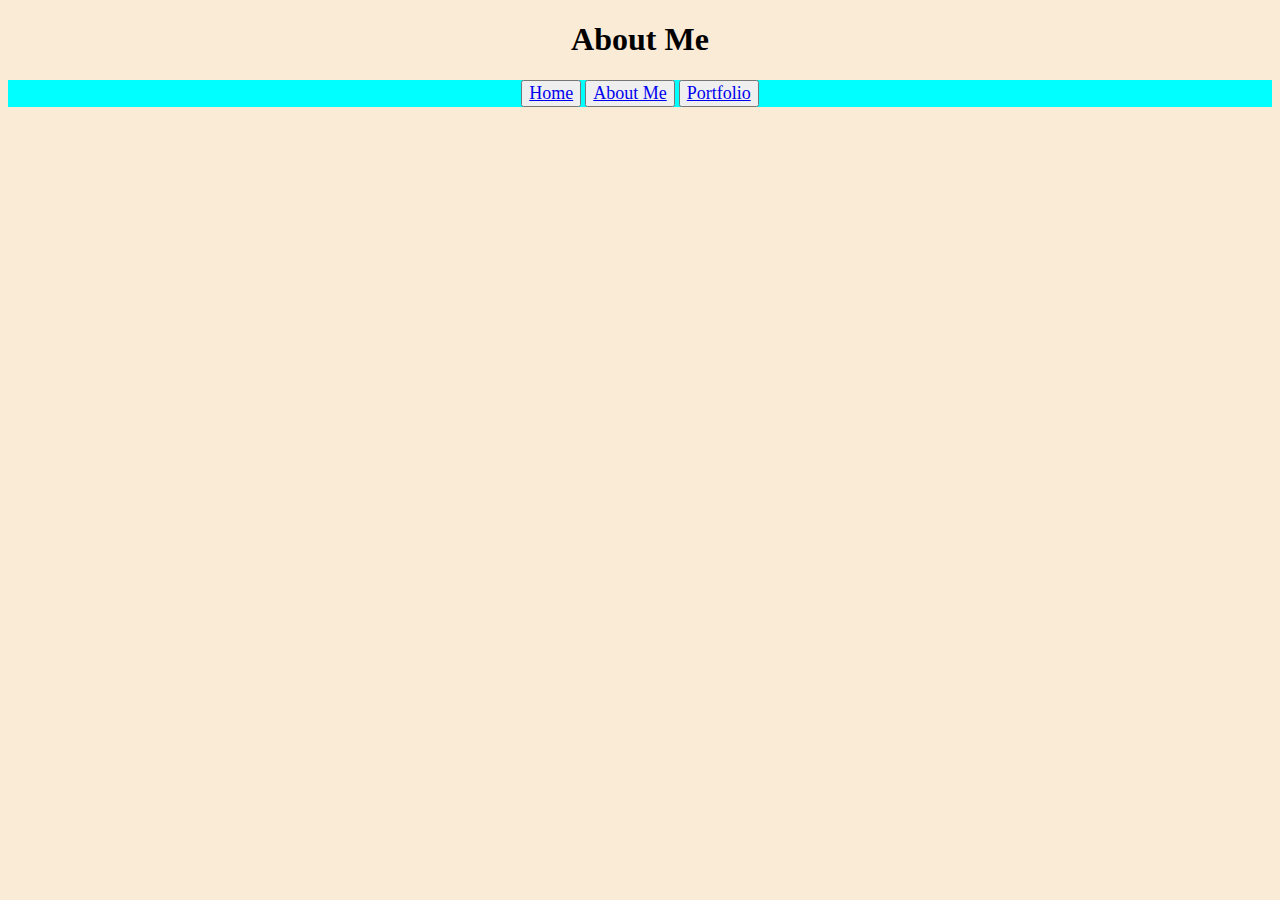
==== aboutme.html @ 5bef39b5 "Implemented HTML with buttons and some CSS" ====
<!DOCTYPE html>
<html lang="en">
<head>
    <meta charset="UTF-8">
    <meta name="viewport" content="width=device-width, initial-scale=1.0">
    <title>Document</title>
    <link rel="stylesheet" href="style.css">
</head>
<body>
    <header>
        <h1>About Me</h1>
    </header>

    <nav class="navbar">
        <button class="navButton homeButton">
            <a href="index.html">Home</a>
        </button>

        <button class="navButton aboutMeButton">
            <a href="aboutme.html">About Me</a>
        </button>

        <button class="navButton portfolioButton">
            <a href="portfolio.html">Portfolio</a>
            </button>
    </nav>

    <section>
        <p>

        </p>
    </section>
</body>
</html>
---- style.css ----
header h1 {
    flex: content;
    text-align: center;
    font-family: cursive;
}
body {
    background-color: antiquewhite;
}

.navbar {
    flex: content;
    flex-wrap: nowrap;
    text-align: center;
    background-color: aqua;
    
}

.homeButton {
    font-size: large;
    font-family: cursive;
}

.aboutMeButton {
    font-size: large;
    font-family: cursive;
}

.portfolioButton {
    font-size: large;
    font-family: cursive;
}
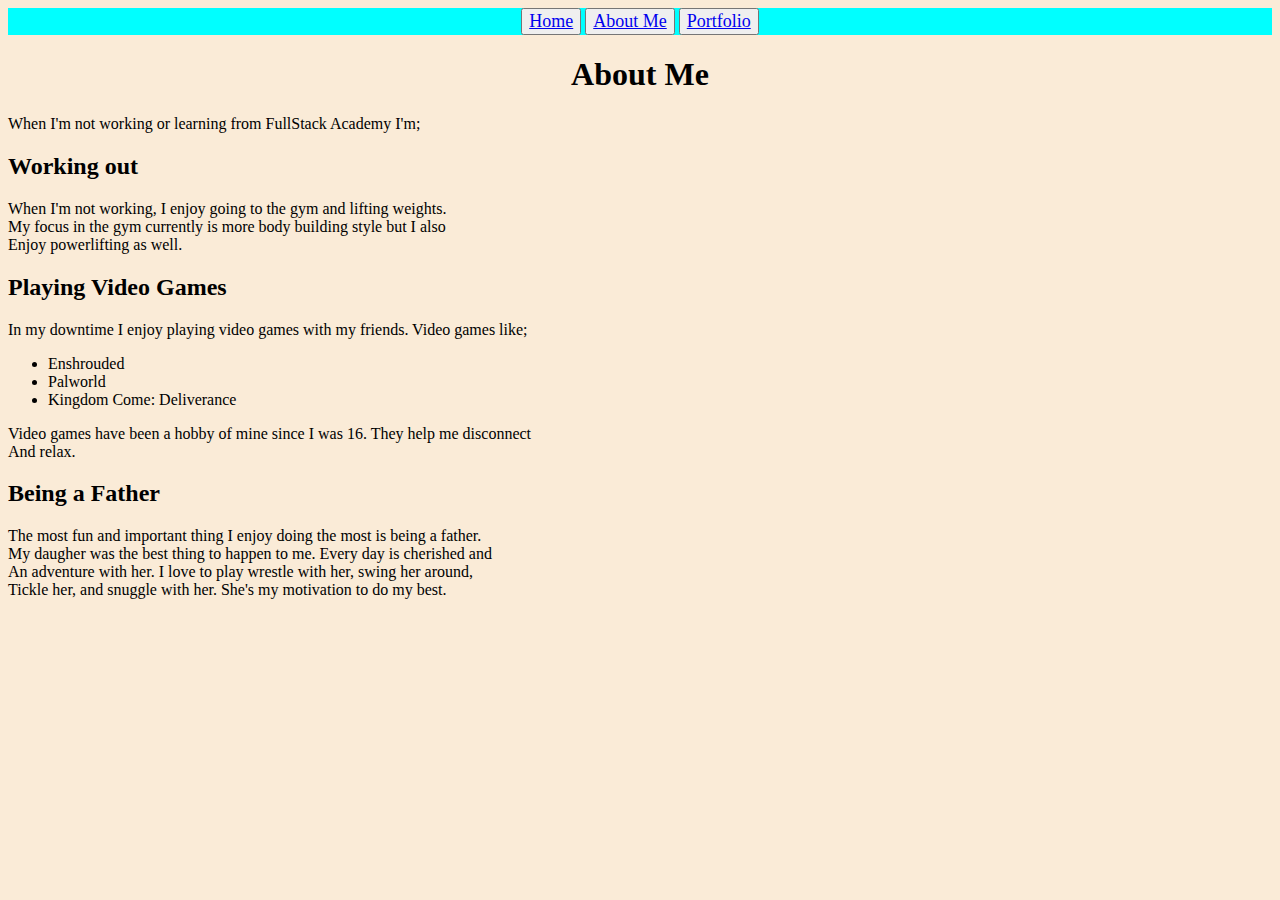
==== commit 064ad95b: "Added more html and some css. Put the navbar at the top instead of the header" ====
--- a/aboutme.html
+++ b/aboutme.html
@@ -7,10 +7,6 @@
     <link rel="stylesheet" href="style.css">
 </head>
 <body>
-    <header>
-        <h1>About Me</h1>
-    </header>
-
     <nav class="navbar">
         <button class="navButton homeButton">
             <a href="index.html">Home</a>
@@ -25,9 +21,43 @@
             </button>
     </nav>
 
+    <header>
+        <h1>About Me</h1>
+        <p>
+            When I'm not working or learning from FullStack Academy I'm;
+        </p>
+    </header>
+
     <section>
+        <h2 id="workOut">Working out</h2>
         <p>
+          When I'm not working, I enjoy going to the gym and lifting weights.<br>
+          My focus in the gym currently is more body building style but I also<br>
+          Enjoy powerlifting as well.
+        </p>
+    </section>
+    
+    <section>
+        <h2>Playing Video Games</h2>
+        <p>
+            In my downtime I enjoy playing video games with my friends. Video games like;<br>
+            <ul>
+                <li>Enshrouded</li>
+                <li>Palworld</li>
+                <li>Kingdom Come: Deliverance</li>
+            </ul>
+            Video games have been a hobby of mine since I was 16. They help me disconnect<br>
+            And relax.
+        </p>
+    </section>
 
+    <section>
+        <h2>Being a Father</h2>
+        <p>
+            The most fun and important thing I enjoy doing the most is being a father.<br>
+            My daugher was the best thing to happen to me. Every day is cherished and<br>
+            An adventure with her. I love to play wrestle with her, swing her around,<br>
+            Tickle her, and snuggle with her. She's my motivation to do my best.
         </p>
     </section>
 </body>
--- a/style.css
+++ b/style.css
@@ -1,7 +1,8 @@
-header h1 {
+h1 {
     flex: content;
     text-align: center;
     font-family: cursive;
+    font-weight: bolder;
 }
 body {
     background-color: antiquewhite;
@@ -12,7 +13,7 @@
     flex-wrap: nowrap;
     text-align: center;
     background-color: aqua;
-    
+
 }
 
 .homeButton {
@@ -29,3 +30,15 @@
     font-size: large;
     font-family: cursive;
 }
+
+ #mssnTitle {
+    text-align: center;
+    font-size: xx-large;
+ }
+
+#mssnStmnt {
+    text-align: center;
+    font-size: x-large;
+    font-family: cursive;
+    font-weight: bold;
+}
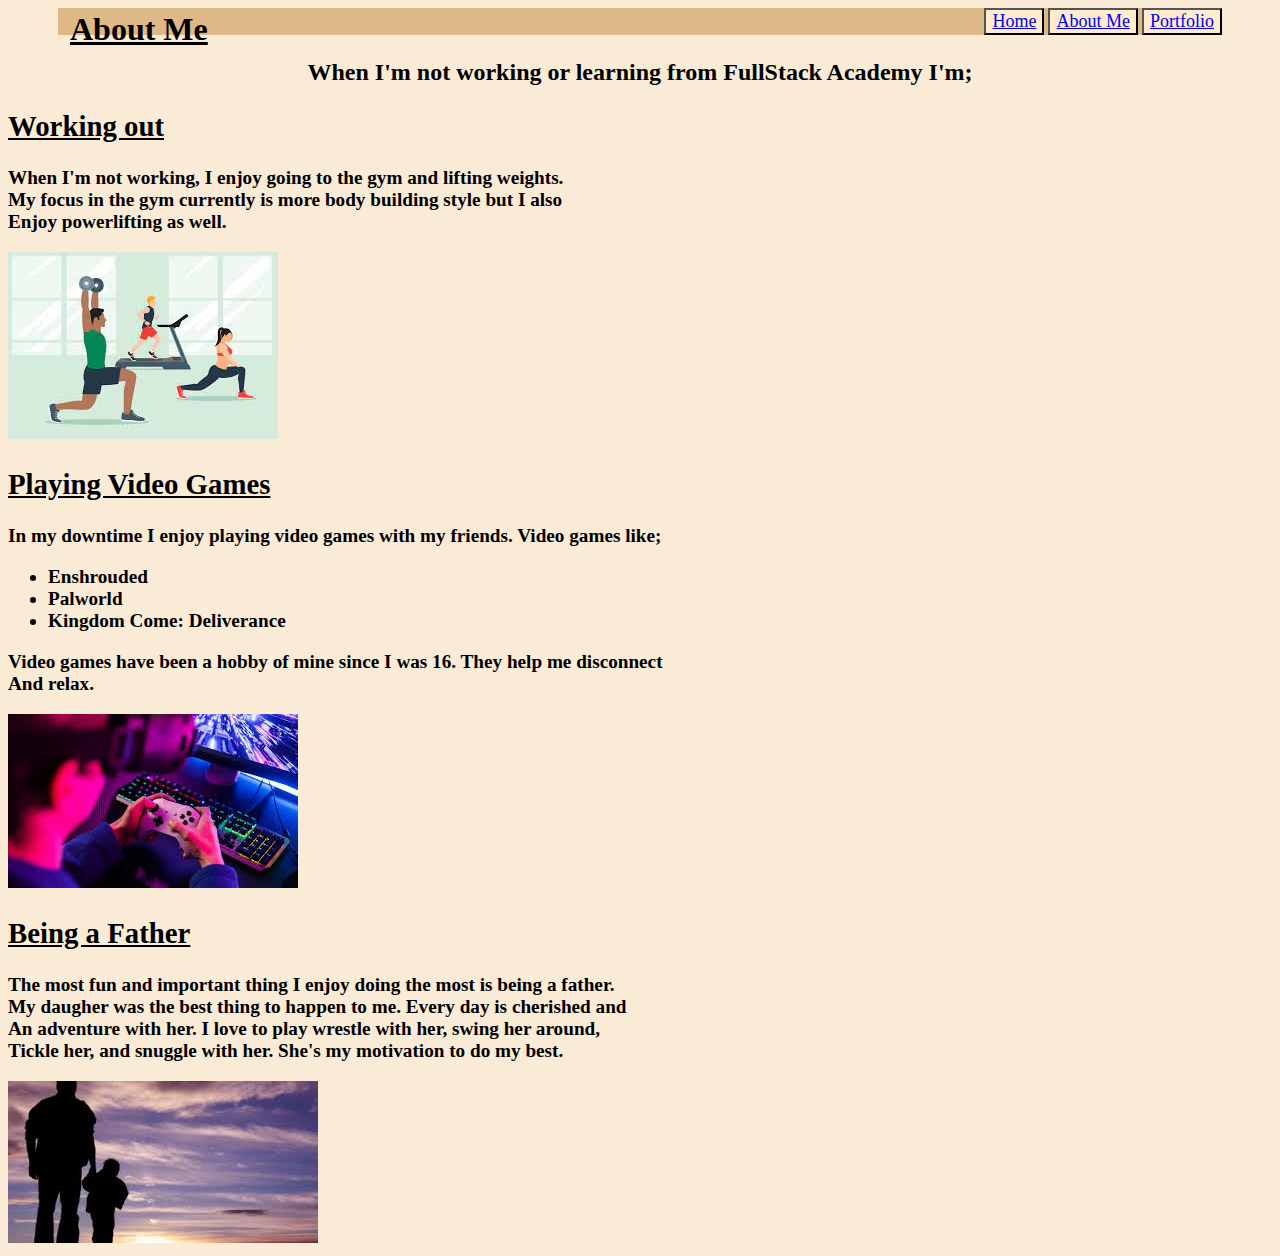
==== commit 104338ce: "Added images to about me. Adjusted navbar with title inside navbar. adjusted some css for better qua" ====
--- a/aboutme.html
+++ b/aboutme.html
@@ -8,6 +8,7 @@
 </head>
 <body>
     <nav class="navbar">
+        <h1 class="navbarTitle">About Me</h1>
         <button class="navButton homeButton">
             <a href="index.html">Home</a>
         </button>
@@ -22,23 +23,23 @@
     </nav>
 
     <header>
-        <h1>About Me</h1>
-        <p>
+        <p id="aboutDescript">
             When I'm not working or learning from FullStack Academy I'm;
         </p>
     </header>
 
-    <section>
-        <h2 id="workOut">Working out</h2>
+    <section class="aboutMe">
+        <h2 id="workoutTitle">Working out</h2>
         <p>
           When I'm not working, I enjoy going to the gym and lifting weights.<br>
           My focus in the gym currently is more body building style but I also<br>
           Enjoy powerlifting as well.
         </p>
+        <img src="workout.jpeg" alt="People working out">
     </section>
     
-    <section>
-        <h2>Playing Video Games</h2>
+    <section class="aboutMe">
+        <h2 id="videoGameTitle">Playing Video Games</h2>
         <p>
             In my downtime I enjoy playing video games with my friends. Video games like;<br>
             <ul>
@@ -49,16 +50,18 @@
             Video games have been a hobby of mine since I was 16. They help me disconnect<br>
             And relax.
         </p>
+        <img src="videogame.jpeg" alt="Someone playing videogames">
     </section>
 
-    <section>
-        <h2>Being a Father</h2>
+    <section class="aboutMe">
+        <h2 id="fatherTitle">Being a Father</h2>
         <p>
             The most fun and important thing I enjoy doing the most is being a father.<br>
             My daugher was the best thing to happen to me. Every day is cherished and<br>
             An adventure with her. I love to play wrestle with her, swing her around,<br>
             Tickle her, and snuggle with her. She's my motivation to do my best.
         </p>
+        <img src="fatherhood.jpeg" alt="Father holding childs hand">
     </section>
 </body>
 </html>--- a/style.css
+++ b/style.css
@@ -1,9 +1,14 @@
-h1 {
+.navbarTitle{
     flex: content;
-    text-align: center;
+    text-align: start;
     font-family: cursive;
     font-weight: bolder;
+    text-decoration: underline;
+    position: absolute;
+    top: -10px;
+    left: 70px
 }
+
 body {
     background-color: antiquewhite;
 }
@@ -11,29 +16,34 @@
 .navbar {
     flex: content;
     flex-wrap: nowrap;
-    text-align: center;
-    background-color: aqua;
-
+    text-align: end;
+    background-color:burlywood;
+    margin: 0px 50px;
 }
 
 .homeButton {
     font-size: large;
     font-family: cursive;
+    background-color: blanchedalmond;
 }
 
 .aboutMeButton {
     font-size: large;
     font-family: cursive;
+    background-color: blanchedalmond;
 }
 
 .portfolioButton {
     font-size: large;
     font-family: cursive;
+    background-color: blanchedalmond;
 }
 
  #mssnTitle {
     text-align: center;
     font-size: xx-large;
+    text-decoration: underline;
+    font-family: cursive;
  }
 
 #mssnStmnt {
@@ -42,3 +52,63 @@
     font-family: cursive;
     font-weight: bold;
 }
+
+#aboutDescript {
+    text-align: center;
+    font-size: x-large;
+    font-family: cursive;
+    font-weight: bolder;
+}
+
+.aboutMe {
+    font-family: cursive;
+    font-size: larger;
+    font-weight: bolder;
+
+}
+
+#workoutTitle{
+    text-decoration: underline;
+}
+
+#videoGameTitle {
+    text-decoration: underline;
+}
+
+#fatherTitle {
+    text-decoration: underline;
+}
+
+#myPortDescrip {
+    font-family: cursive;
+    font-size: x-large;
+    font-weight: bolder;
+    text-align: center;
+
+}
+
+#groceryList {
+    font-family: cursive;
+    font-size: xx-large;
+    font-weight: bolder;
+    text-decoration: underline;
+}
+
+#groceryListDesc {
+    font-family: cursive;
+    font-size: larger;
+    font-weight: bolder;
+}
+
+#secureVault {
+    font-family: cursive;
+    font-size: xx-large;
+    font-weight: bolder;
+    text-decoration: underline;
+}
+
+#secureVaultDesc {
+    font-family: cursive;
+    font-size: larger;
+    font-weight: bolder;
+}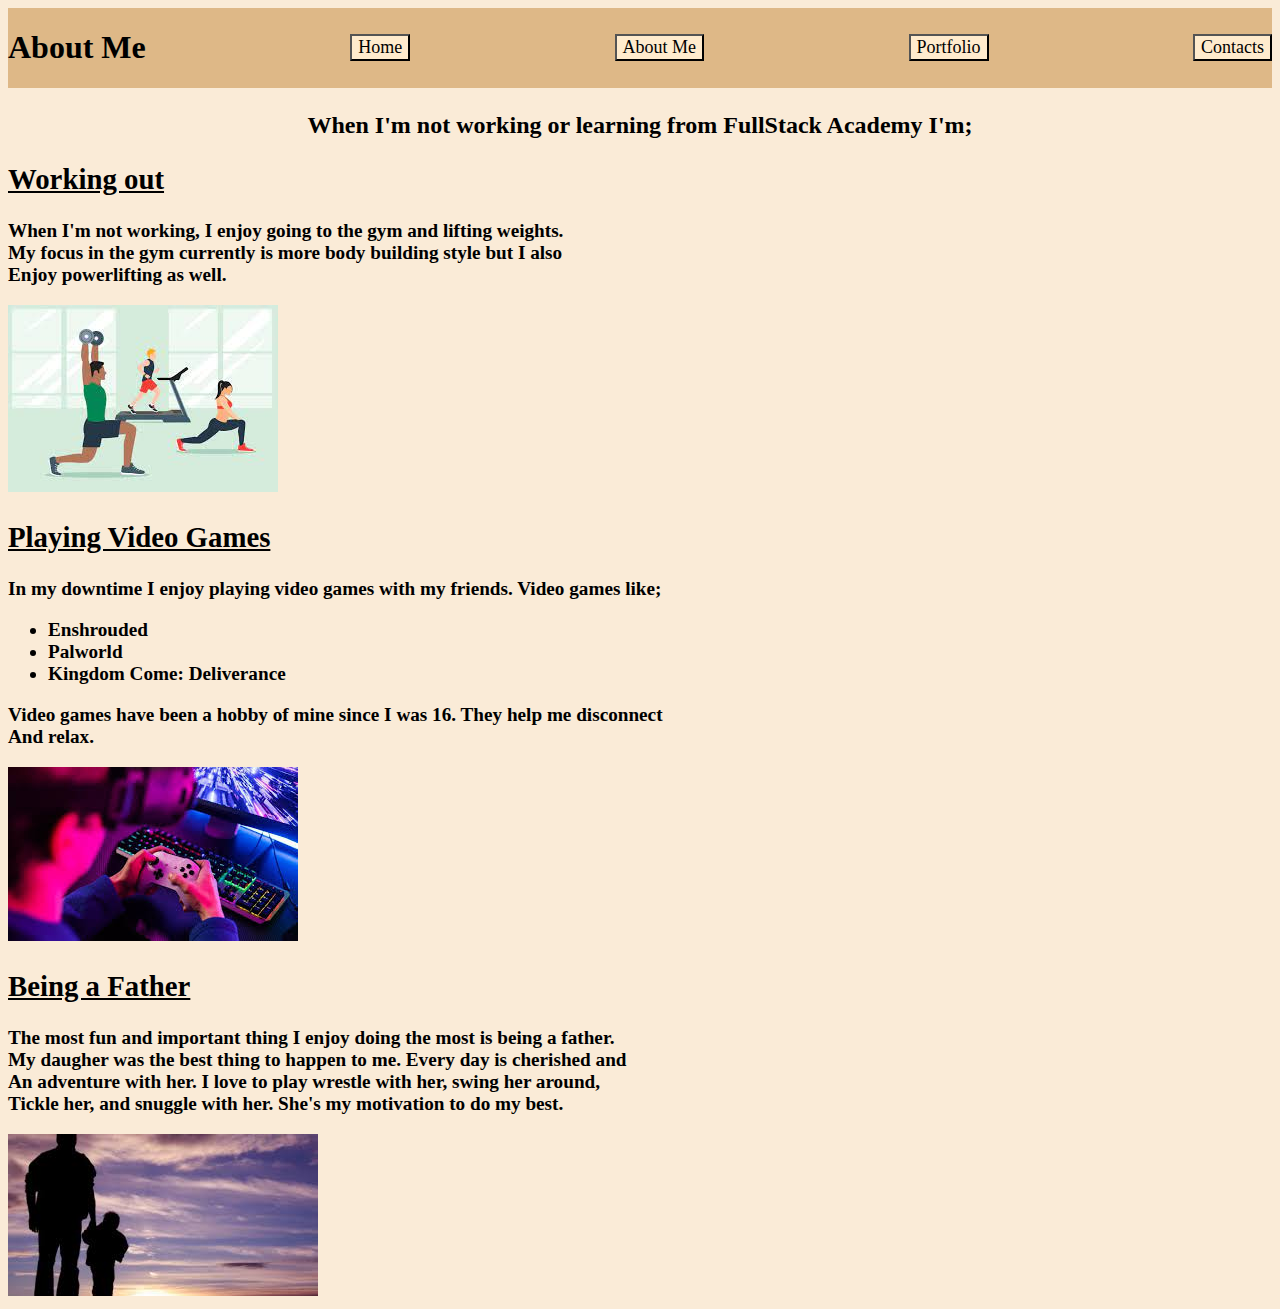
==== commit 03b33473: "Added new styling with hover effects and flexbox display. Added contact form with name, email and me" ====
--- a/aboutme.html
+++ b/aboutme.html
@@ -9,17 +9,21 @@
 <body>
     <nav class="navbar">
         <h1 class="navbarTitle">About Me</h1>
-        <button class="navButton homeButton">
+        <button id="homeButton">
             <a href="index.html">Home</a>
         </button>
 
-        <button class="navButton aboutMeButton">
+        <button id="aboutMeButton">
             <a href="aboutme.html">About Me</a>
         </button>
 
-        <button class="navButton portfolioButton">
+        <button id="portfolioButton">
             <a href="portfolio.html">Portfolio</a>
-            </button>
+        </button>
+
+        <button id="contacts">
+            <a href="contacts.html">Contacts</a>
+        </button>
     </nav>
 
     <header>
@@ -35,7 +39,7 @@
           My focus in the gym currently is more body building style but I also<br>
           Enjoy powerlifting as well.
         </p>
-        <img src="workout.jpeg" alt="People working out">
+        <img src="images/workout.jpeg" alt="People working out">
     </section>
     
     <section class="aboutMe">
@@ -50,7 +54,7 @@
             Video games have been a hobby of mine since I was 16. They help me disconnect<br>
             And relax.
         </p>
-        <img src="videogame.jpeg" alt="Someone playing videogames">
+        <img src="images/videogame.jpeg" alt="Someone playing videogames">
     </section>
 
     <section class="aboutMe">
@@ -61,7 +65,7 @@
             An adventure with her. I love to play wrestle with her, swing her around,<br>
             Tickle her, and snuggle with her. She's my motivation to do my best.
         </p>
-        <img src="fatherhood.jpeg" alt="Father holding childs hand">
+        <img src="images/fatherhood.jpeg" alt="Father holding childs hand">
     </section>
 </body>
 </html>--- a/style.css
+++ b/style.css
@@ -1,42 +1,74 @@
-.navbarTitle{
-    flex: content;
-    text-align: start;
-    font-family: cursive;
-    font-weight: bolder;
-    text-decoration: underline;
-    position: absolute;
-    top: -10px;
-    left: 70px
-}
-
 body {
     background-color: antiquewhite;
 }
 
-.navbar {
-    flex: content;
-    flex-wrap: nowrap;
-    text-align: end;
-    background-color:burlywood;
-    margin: 0px 50px;
+a {
+    text-decoration: none;
+    color: black;
 }
 
-.homeButton {
+.navbar {
+    display: flex;
+    justify-content: space-between;
+    align-items: center;
+    flex-wrap: nowrap;
+    background-color:burlywood;
+}
+
+.navbar-buttons {
+    display: flex;
+}
+
+.navbar-buttons:hover {
+    background-color: antiquewhite;
+}
+
+#homeButton {
+    font-size: large;
+    font-family: cursive;
+    color: black;
+    text-decoration: none;
+    background-color: blanchedalmond;
+}
+
+#homeButton:hover {
+    background-color:brown;
+    
+}
+
+#aboutMeButton {
     font-size: large;
     font-family: cursive;
     background-color: blanchedalmond;
 }
 
-.aboutMeButton {
+#aboutMeButton:hover {
+    background-color: brown;
+}
+
+#portfolioButton {
     font-size: large;
     font-family: cursive;
     background-color: blanchedalmond;
 }
 
-.portfolioButton {
+#portfolioButton:hover {
+    background-color: brown;
+}
+
+#contacts {
     font-size: large;
     font-family: cursive;
     background-color: blanchedalmond;
+}
+
+#contacts:hover {
+    background-color: brown;
+}
+
+.form-field {
+    font-size: 2em;
+    padding: 10px;
 }
 
  #mssnTitle {
@@ -111,4 +143,5 @@
     font-family: cursive;
     font-size: larger;
     font-weight: bolder;
-}+}
+
